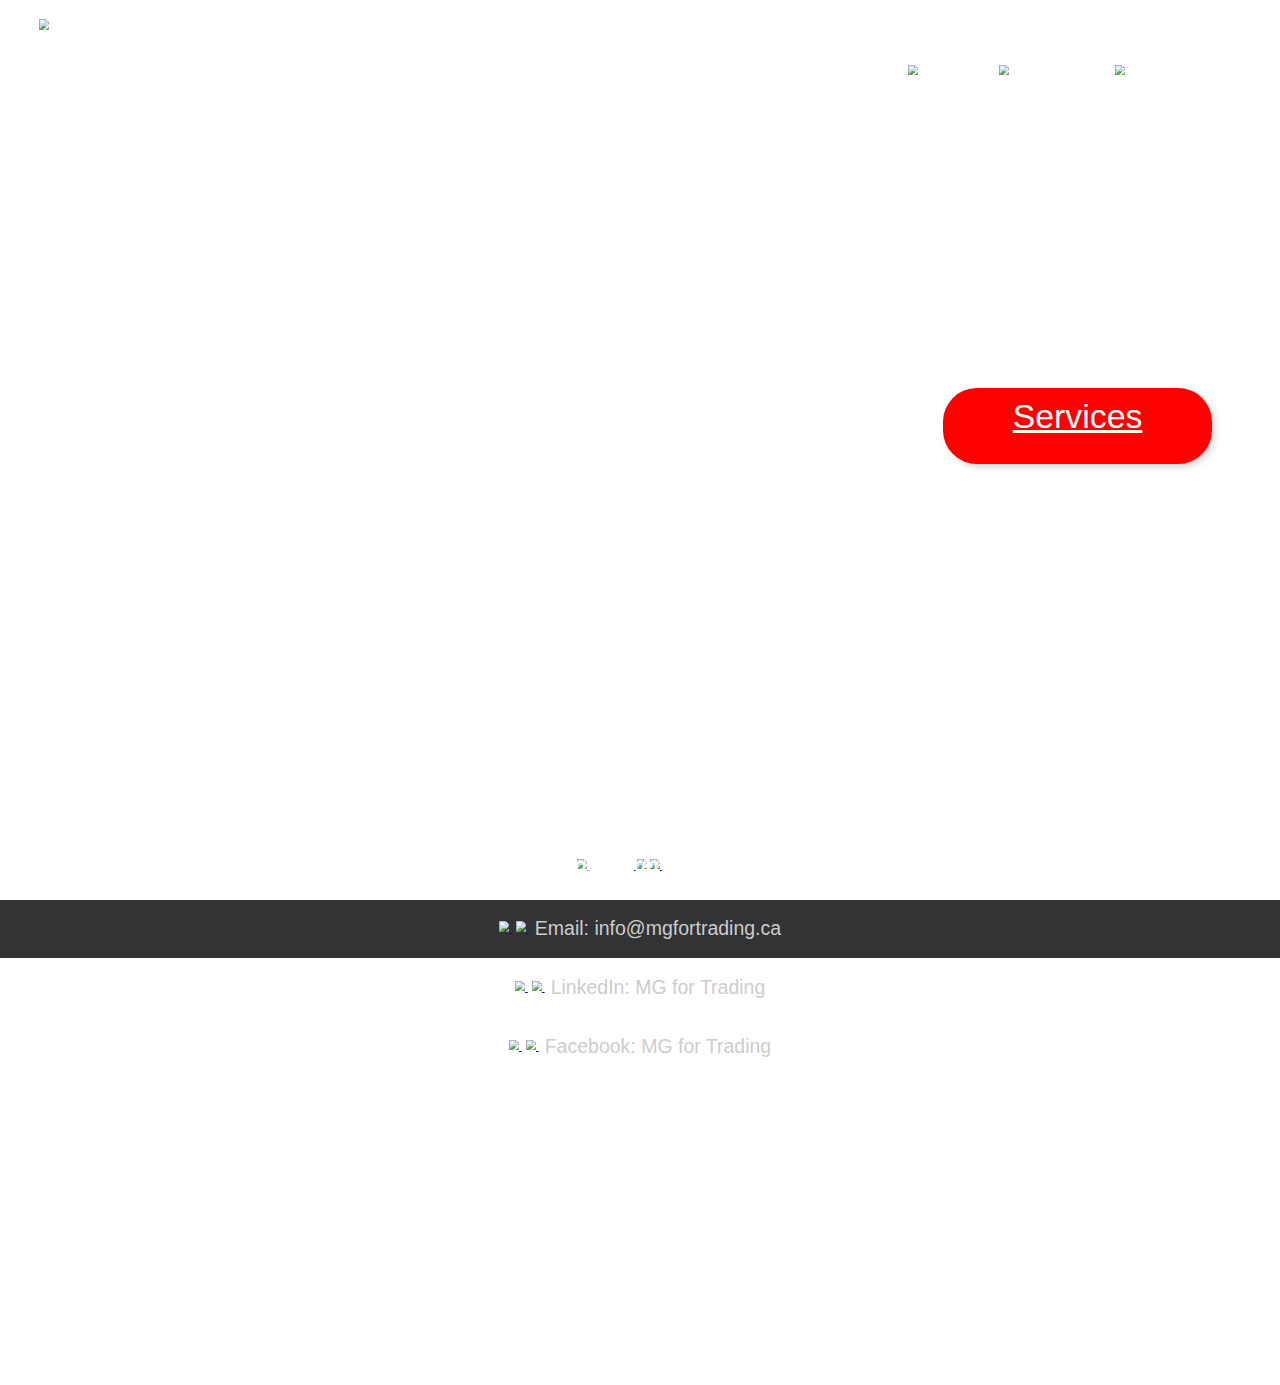
==== index.html @ c0e2b31e "code refactoring" ====
<html>

<head>
	<title> MG for Trading </title>
	<link rel="stylesheet" href="https://stackpath.bootstrapcdn.com/bootstrap/4.1.0/css/bootstrap.min.css"
		integrity="sha384-9gVQ4dYFwwWSjIDZnLEWnxCjeSWFphJiwGPXr1jddIhOegiu1FwO5qRGvFXOdJZ4" crossorigin="anonymous">
	<link href="styles.css" rel="stylesheet">
</head>

<body>
	<div id="header">
		<div class="row">
			<div class="col" id="logo">
				<img src="images/logo.svg">
			</div>
			<div class="col">
				<div class="nav-menu">
					<a href="index.html" class="menu-item">Home</a>
					<img src="images/nav_splitter.svg" class="nav-splitter">
					<a href="about.html" class="menu-item">About</a>
					<img src="images/nav_splitter.svg" class="nav-splitter">
					<a href="services.html" class="menu-item">Services</a>
					<img src="images/nav_splitter.svg" class="nav-splitter">
					<a href="contacts.html" class="menu-item">Contact Us</a>
				</div>
			</div>
		</div>
	</div>
	<div class="index-content">
		<div id="title">
			<strong> Find The Best Companion <span style="display: block;">for your project</span></strong>
		</div>
		<div id="slogan">
			<p> This should be the Slogan with a little description <span style="display: block;">about the
					business</span></p>
		</div>
		<div>
			<a id="services-button" href="services.html"> Services </a>
		</div>
	</div>
	<div class="index-footer">
		<div class="lang">
			<a href="#en">
				<img src="images/english.svg" class="lang-img">
				<p class="lang-text"> English</p>
			</a>
			<img src="images/language_splitter.svg" class="lang-img">
			<a href="#fr">
				<img src="images/french.svg" class="lang-img">
				<p class="lang-text"> French</p>
			</a>
		</div>
		<div class="contacts-footer">
			<div class="row">
				<div class="col">
					<a href="mailto: info@mgfortrading.ca">
						<img src="images/email_footer.svg" class="contacts-footer-img">
						<img src="images/footer_splitter.svg" class="contacts-footer-splitter">
						<p class="contacts-footer-text"> Email: info@mgfortrading.ca </p>
					</a>
				</div>
				<div class="col">
					<a href="https://www.linkedin.com/company/mg-international-consulting">
						<img src="images/linkedin_footer.svg" class="contacts-footer-img">
						<img src="images/footer_splitter.svg" class="contacts-footer-splitter">
						<p class="contacts-footer-text"> LinkedIn: MG for Trading </p>
					</a>
				</div>
				<div class="col">
					<a href="https://www.facebook.com/mg.fortrading.96">
						<img src="images/fb_footer.svg" class="contacts-footer-img">
						<img src="images/footer_splitter.svg" class="contacts-footer-splitter">
						<p class="contacts-footer-text"> Facebook: MG for Trading </p>
					</a>
				</div>
			</div>
		</div>
	</div>
</body>

</html>
---- styles.css ----
body {
	background-image: url("images/background.png");
	background-repeat: no-repeat;
	background-attachment: fixed;
	background-position: center center;
	-webkit-background-size: cover;
	-moz-background-size: cover;
	background-size: cover;
	
}
html {
	zoom: 65%;
}
#contacts-body {
	overflow: hidden;
}
.row {
	margin-left: 0px;
	margin-right: 0px;
}
#logo {
	margin-left: 4.0625vw;
	margin-top: 3.33vh;
}
.nav-menu {
	text-align: right;
	margin-right: 4.53125vw;
	margin-top: 4.72vh;
	font-size: 30px;
	font-family: sans-serif;
	color: #ffffff;
}
.menu-item {
	color: #ffffff;
}
.menu-item:hover {
	color: #ffffff;
	text-decoration: underline;
}
.nav-splitter {
	margin-left: 1.2vw;
	margin-right: 1.2vw;
}

#title {
	color: #ffffff;
	font-size: 68px;
	font-family: sans-serif;
	text-align: right;
	margin-right: 7.5vw;
	margin-top: 7.2vh;
}
#slogan {
	color: #ffffff;
	font-size: 31px;
	font-family: sans-serif;
	text-align: right;
	margin-right: 7.5vw;
	margin-top: 5vh;
}
#services-button {
	text-align: center;
	width: 415px;
	height: 104px;
	background-color: #ff0000;
	border-radius: 52px;
	font-family: sans-serif;
	font-size:52px;
	color: #ffffff;
	float: right;
	padding-top:13px;
	margin-right: 7.5vw;
	margin-top: 12vh;
	vertical-align: center;
	box-shadow: 5px 5px 10px rgba(0, 0, 0, 0.16);
}

.services-button:hover {
	color: #ffffff;
	text-decoration: none;
}

.content {
	background-color: rgba(82, 82, 82, 0.87);
	border-top-left-radius: 7.135vw;
	border-top-right-radius: 7.135vw;
	margin-top: 0.926vh;
	margin-left: 4.167vw;
	margin-right: 4.167vw;
	padding-top: 7.4vh;
	text-align: center;
	min-height: 100%;
}
.about-titles {
	color: #cecccc;
	font-family: sans-serif;
	font-size: 47px;
}

.about-section {
	text-align: center;
}

.about-text {
	font-size: 27px;
	font-family: sans-serif;
	color: #cecccc;
	background-color: #52504e;
	border-radius: 2.34vw;
	margin-top: 1.0185vh;
	margin-left: 7.1875vw;
	padding-top: 5.09vh;
	padding-left: 2.34375vw;
	padding-right: 2.76vw;
	padding-bottom: 5.09vh;
	box-shadow: 0px 6px 10px rgba(0, 0, 0, 0.16);
	text-align: center;
}

.role-text {
	margin-bottom: 5vh;
}
#role-link {
	color: #cecccc;
	font-size: 30px;
}
.role-link:hover {
	color: #cecccc;
	text-decoration: underline;
}
#contacts-header {
	font-family: sans-serif;
	font-size: 48px;
	color: #ffffff;
	text-align: center;
}
#contacts-hr {
	background-color: #ff0000;
	width: 103px;
	text-align: center;
	margin-top: 1.67vh;
}
#contacts-text {
	text-align: center;
	font-family: sans-serif;
	font-size: 20px;
	color: #ffffff;
	margin-top: 1.48vh;
}
.contacts {
	margin-left: 7.1875vw;
	margin-right: 9.323vw;
	margin-top: 10.65vh;
}
.contact-info {
	background-color: #52504e;
	border-radius: 155px;
	width: 248px;
	height: 326px;
	box-shadow: 0px 6px 10px rgba(0, 0, 0, 0.16);
	text-align: center;
	margin-left: 2.135vw;
	color: #cecccc;
	font-family: sans-serif;
	font-size: 19px;
}
.contacts-links {
	color: #cecccc;
}
.contacts-links:hover {
	color: #cecccc;
	text-decoration: underline;
}

.service-item {
	font-family: sans-serif;
	font-size: 61px;
	color: #ffffff;
	text-align: center;
	margin-top: 50px;
}

.index-footer {
	position: absolute;
	left: 0;
	bottom: 0vh;
	width: 100%;
	color: white;
	text-align: center;
}
.footer {
	position: relative;
	left: 0;
	bottom: 0vh;
	width: 100%;
	color: white;
	text-align: center;
}
.lang {
	text-align: center;
	color: white;
}
.contacts-lang {
	position: fixed;
    bottom: 0;
    width: 100%;
}
.lang-text {
	color: #ffffff;
	font-size: 33px;
	font-family: sans-serif;
	display: inline-block;
	vertical-align: sub;
	margin-left: -64px;
	margin-right: 23.5px;
}
.lang-text:hover {
	text-decoration: underline;
}

.lang-img {
	display: inline-block;
}
.contacts-footer {
	background-color: #313334;
	height: 90px;
	margin-bottom: -90px;
	text-align: center;
}

.contacts-footer-text {
	color: #cecccc;
	font-family: sans-serif;
	font-size: 30px;
	margin-top: 2.87vh;
	margin-left: 0.73vw;
	display: inline-block;
	vertical-align: sub;
}

.contacts-footer-text:hover {
	text-decoration: underline;
}

.contacts-footer-splitter {
	margin-left: 0.46875vw;
}
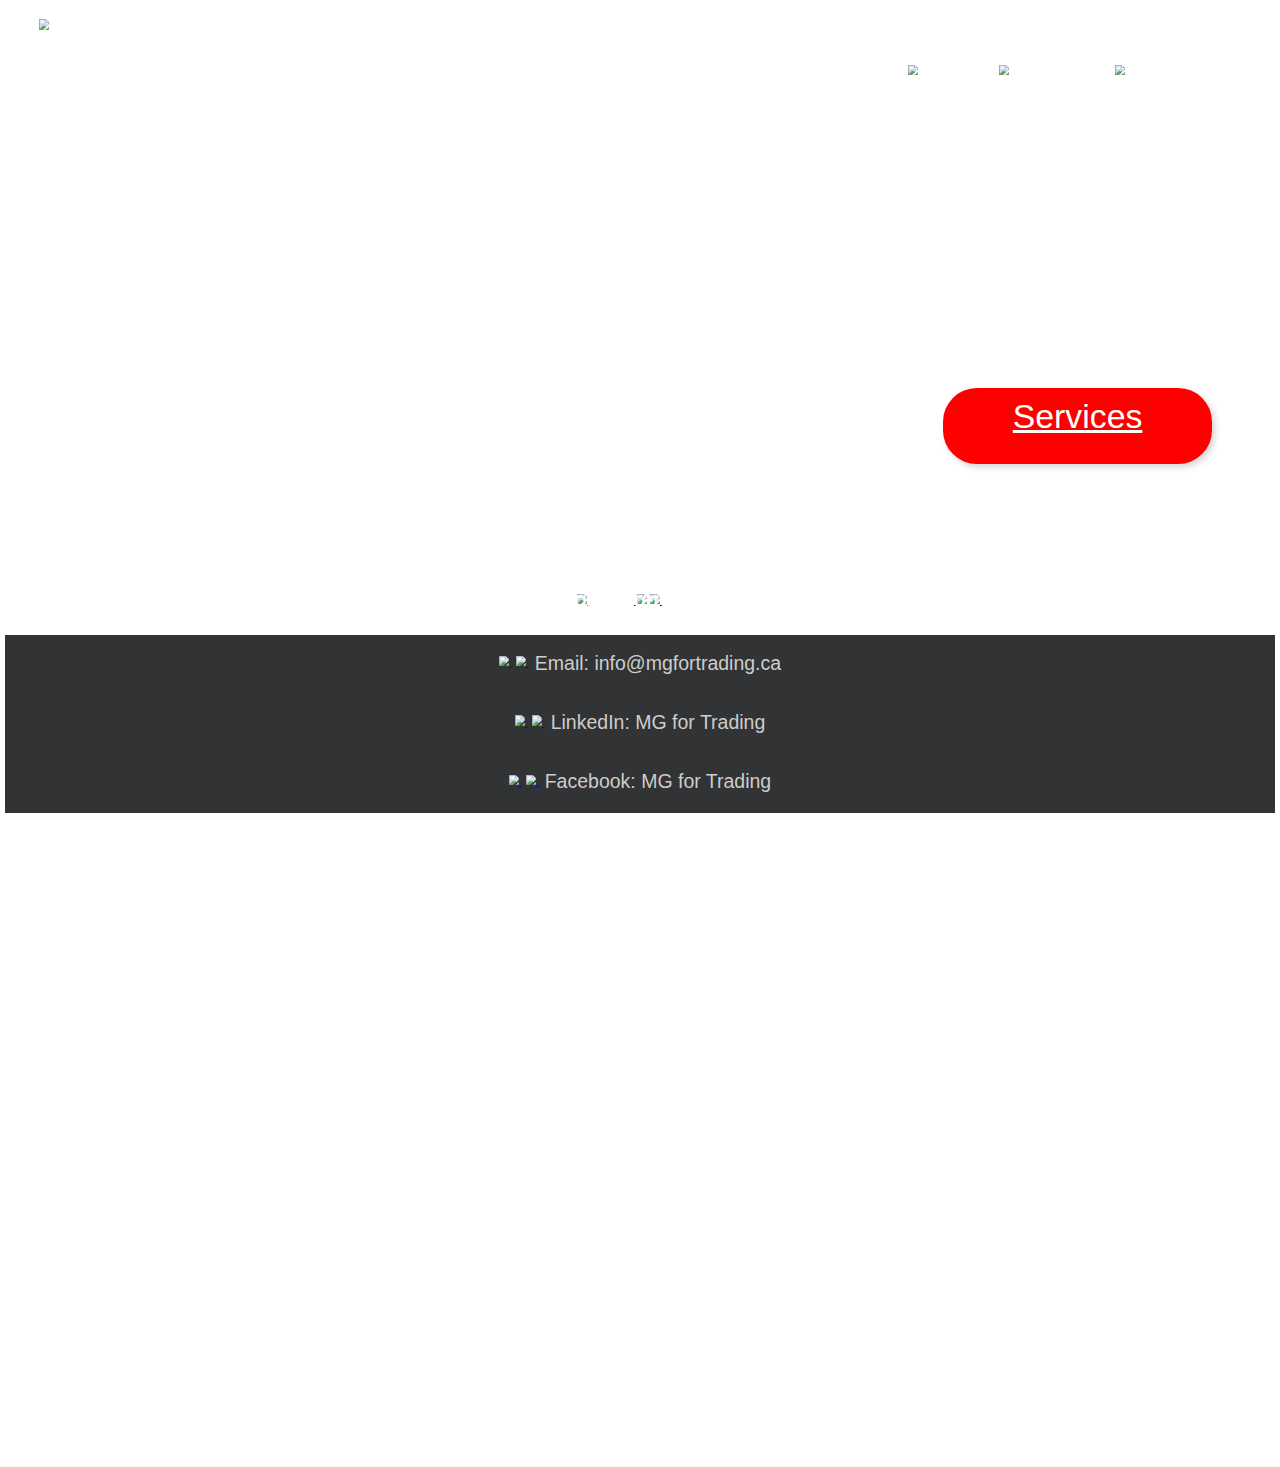
==== commit 7e65e638: "index and contacts style" ====
--- a/index.html
+++ b/index.html
@@ -15,7 +15,7 @@
 			</div>
 			<div class="col">
 				<div class="nav-menu">
-					<a href="index.html" class="menu-item">Home</a>
+					<a href="index.html" class="menu-item" >Home</a>
 					<img src="images/nav_splitter.svg" class="nav-splitter">
 					<a href="about.html" class="menu-item">About</a>
 					<img src="images/nav_splitter.svg" class="nav-splitter">
@@ -38,8 +38,8 @@
 			<a id="services-button" href="services.html"> Services </a>
 		</div>
 	</div>
-	<div class="index-footer">
-		<div class="lang">
+	<div class="index-footer"  style="margin-top:207px;">
+		<div class="lang" style="padding-top:207px;">
 			<a href="#en">
 				<img src="images/english.svg" class="lang-img">
 				<p class="lang-text"> English</p>
@@ -50,7 +50,8 @@
 				<p class="lang-text"> French</p>
 			</a>
 		</div>
-		<div class="contacts-footer">
+	</div>
+	<div class="contacts-footer">
 			<div class="row">
 				<div class="col">
 					<a href="mailto: info@mgfortrading.ca">
@@ -75,7 +76,6 @@
 				</div>
 			</div>
 		</div>
-	</div>
 </body>
 
 </html>--- a/styles.css
+++ b/styles.css
@@ -6,14 +6,14 @@
 	-webkit-background-size: cover;
 	-moz-background-size: cover;
 	background-size: cover;
-	
-}
+	overflow-x: auto;
+}
+
 html {
 	zoom: 65%;
-}
-#contacts-body {
-	overflow: hidden;
-}
+	min-width: 1920px;
+}
+
 .row {
 	margin-left: 0px;
 	margin-right: 0px;
@@ -89,7 +89,7 @@
 	margin-right: 4.167vw;
 	padding-top: 7.4vh;
 	text-align: center;
-	min-height: 100%;
+	min-height:1080px;
 }
 .about-titles {
 	color: #cecccc;
@@ -181,7 +181,6 @@
 }
 
 .index-footer {
-	position: absolute;
 	left: 0;
 	bottom: 0vh;
 	width: 100%;
@@ -223,9 +222,10 @@
 }
 .contacts-footer {
 	background-color: #313334;
-	height: 90px;
+	min-height: 90px;
 	margin-bottom: -90px;
 	text-align: center;
+	min-width: 1920px;
 }
 
 .contacts-footer-text {
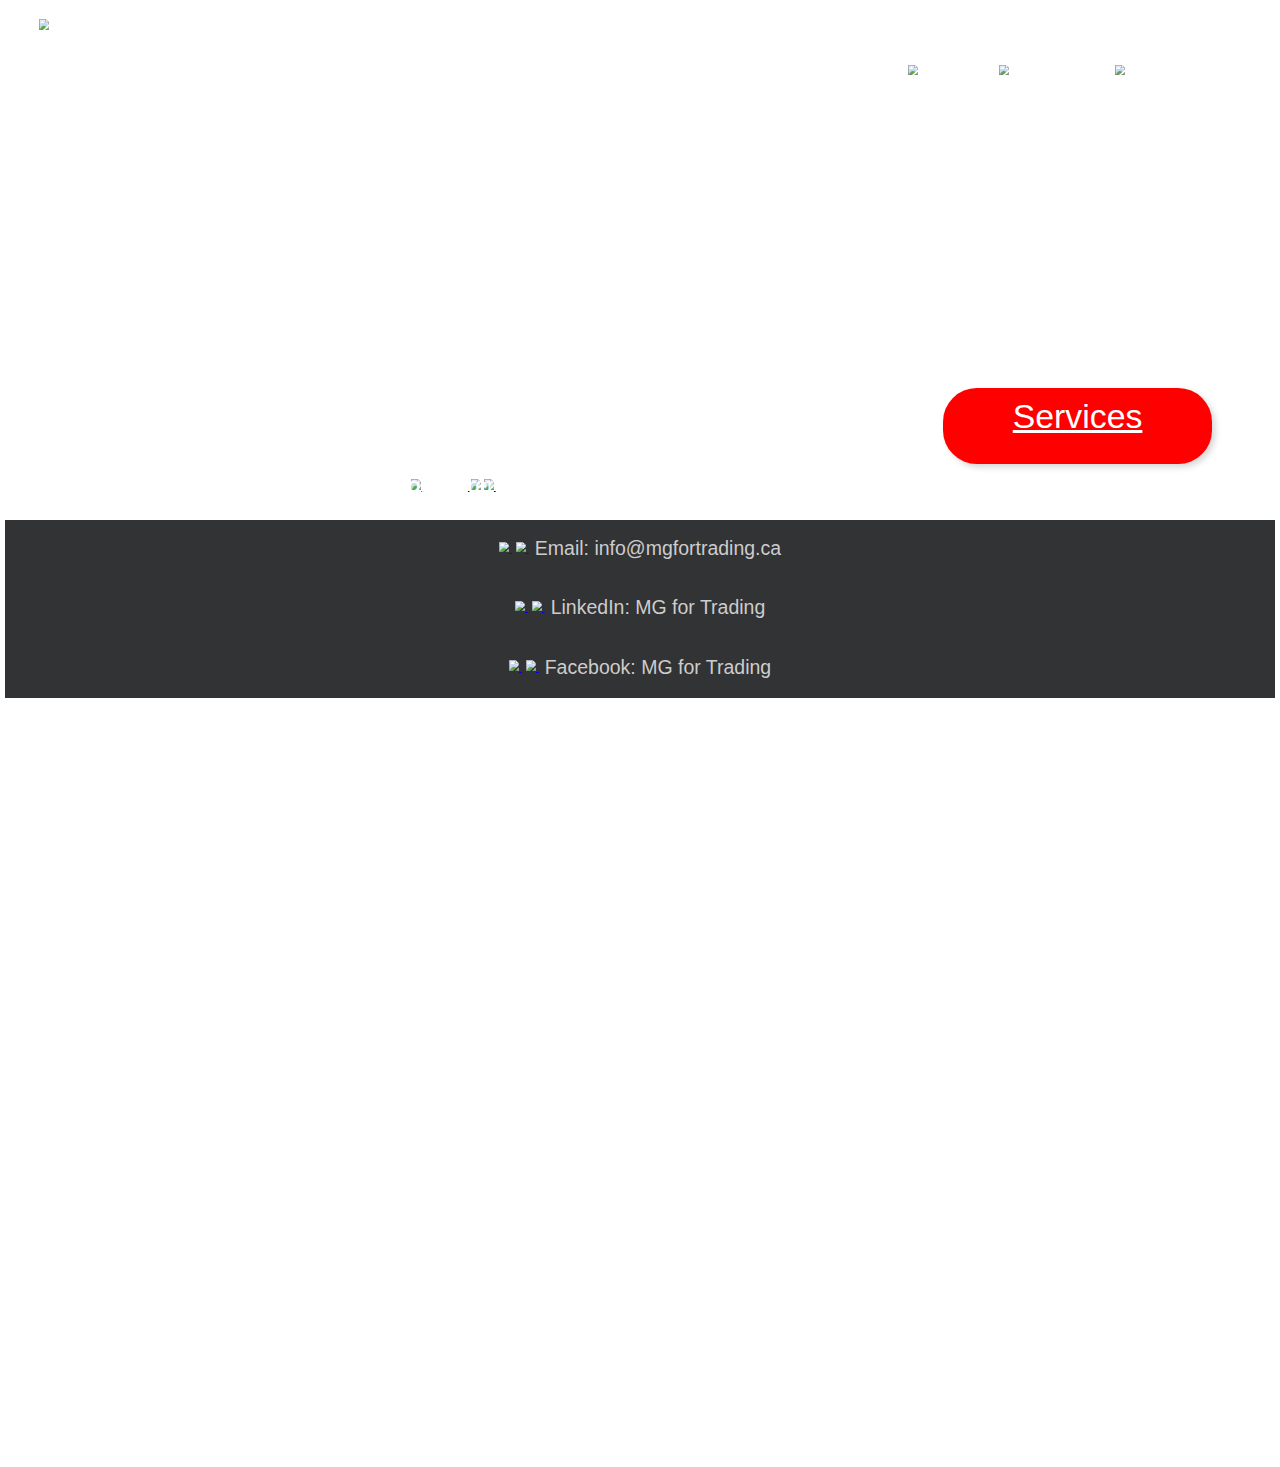
==== commit d9342eac: "new tabs" ====
--- a/index.html
+++ b/index.html
@@ -15,7 +15,7 @@
 			</div>
 			<div class="col">
 				<div class="nav-menu">
-					<a href="index.html" class="menu-item" >Home</a>
+					<a href="http://www.mgfortrading.ca" class="menu-item">Home</a>
 					<img src="images/nav_splitter.svg" class="nav-splitter">
 					<a href="about.html" class="menu-item">About</a>
 					<img src="images/nav_splitter.svg" class="nav-splitter">
@@ -38,7 +38,7 @@
 			<a id="services-button" href="services.html"> Services </a>
 		</div>
 	</div>
-	<div class="index-footer"  style="margin-top:207px;">
+	<div class="index-footer">
 		<div class="lang" style="padding-top:207px;">
 			<a href="#en">
 				<img src="images/english.svg" class="lang-img">
@@ -50,8 +50,7 @@
 				<p class="lang-text"> French</p>
 			</a>
 		</div>
-	</div>
-	<div class="contacts-footer">
+		<div class="contacts-footer">
 			<div class="row">
 				<div class="col">
 					<a href="mailto: info@mgfortrading.ca">
@@ -61,14 +60,14 @@
 					</a>
 				</div>
 				<div class="col">
-					<a href="https://www.linkedin.com/company/mg-international-consulting">
+					<a href="https://www.linkedin.com/company/mg-international-consulting" target="_blank">
 						<img src="images/linkedin_footer.svg" class="contacts-footer-img">
 						<img src="images/footer_splitter.svg" class="contacts-footer-splitter">
 						<p class="contacts-footer-text"> LinkedIn: MG for Trading </p>
 					</a>
 				</div>
 				<div class="col">
-					<a href="https://www.facebook.com/mg.fortrading.96">
+					<a href="https://www.facebook.com/mg.fortrading.96" target="_blank">
 						<img src="images/fb_footer.svg" class="contacts-footer-img">
 						<img src="images/footer_splitter.svg" class="contacts-footer-splitter">
 						<p class="contacts-footer-text"> Facebook: MG for Trading </p>
@@ -76,6 +75,8 @@
 				</div>
 			</div>
 		</div>
+	</div>
+
 </body>
 
 </html>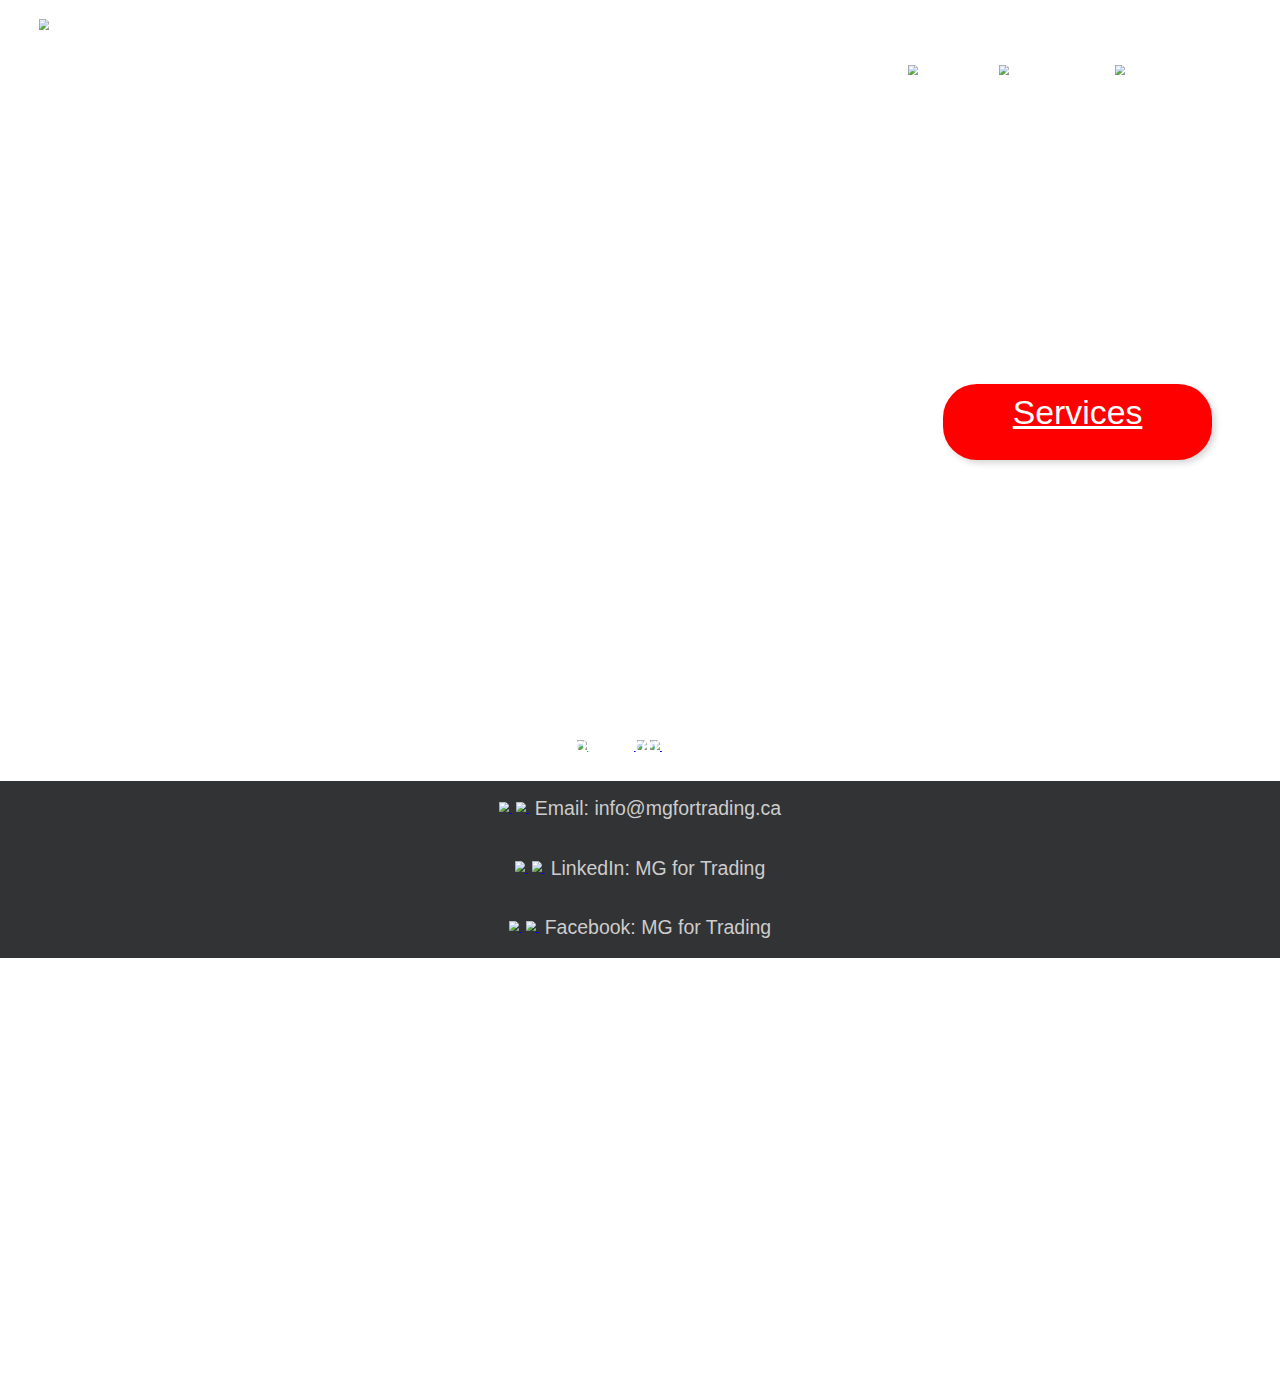
==== commit e32863c4: "index/services mobile view" ====
--- a/index.html
+++ b/index.html
@@ -4,79 +4,183 @@
 	<title> MG for Trading </title>
 	<link rel="stylesheet" href="https://stackpath.bootstrapcdn.com/bootstrap/4.1.0/css/bootstrap.min.css"
 		integrity="sha384-9gVQ4dYFwwWSjIDZnLEWnxCjeSWFphJiwGPXr1jddIhOegiu1FwO5qRGvFXOdJZ4" crossorigin="anonymous">
-	<link href="styles.css" rel="stylesheet">
+	<link media="only screen and (max-device-width: 480px)" href="small-device-styles.css" type="text/css"
+		rel="stylesheet">
+	<link media="screen and (min-device-width: 481px)" href="styles.css" type="text/css" rel="stylesheet">
 </head>
 
 <body>
-	<div id="header">
-		<div class="row">
-			<div class="col" id="logo">
-				<img src="images/logo.svg">
+	<div class="normal-device">
+		<div id="header">
+			<div class="row">
+				<div class="col" id="logo">
+					<img src="images/logo.svg">
+				</div>
+				<div class="col">
+					<div class="nav-menu">
+						<a href="http://www.mgfortrading.ca" class="menu-item">Home</a>
+						<img src="images/nav_splitter.svg" class="nav-splitter">
+						<a href="about.html" class="menu-item">About</a>
+						<img src="images/nav_splitter.svg" class="nav-splitter">
+						<a href="services.html" class="menu-item">Services</a>
+						<img src="images/nav_splitter.svg" class="nav-splitter">
+						<a href="contacts.html" class="menu-item">Contact Us</a>
+					</div>
+				</div>
 			</div>
-			<div class="col">
-				<div class="nav-menu">
-					<a href="http://www.mgfortrading.ca" class="menu-item">Home</a>
-					<img src="images/nav_splitter.svg" class="nav-splitter">
-					<a href="about.html" class="menu-item">About</a>
-					<img src="images/nav_splitter.svg" class="nav-splitter">
-					<a href="services.html" class="menu-item">Services</a>
-					<img src="images/nav_splitter.svg" class="nav-splitter">
-					<a href="contacts.html" class="menu-item">Contact Us</a>
+		</div>
+		<div class="index-content">
+			<div id="title">
+				<strong> Find The Best Companion <span style="display: block;">for your project</span></strong>
+			</div>
+			<div id="slogan">
+				<p> Your win is our win </p>
+			</div>
+			<div>
+				<a id="services-button" href="services.html"> Services </a>
+			</div>
+		</div>
+		<div class="index-footer">
+			<div class="lang" style="padding-top:207px;">
+				<a href="#en">
+					<img src="images/english.svg" class="lang-img">
+					<p class="lang-text"> English</p>
+				</a>
+				<img src="images/language_splitter.svg" class="lang-img">
+				<a href="#fr">
+					<img src="images/french.svg" class="lang-img">
+					<p class="lang-text"> French</p>
+				</a>
+			</div>
+			<div class="contacts-footer">
+				<div class="row">
+					<div class="col">
+						<a href="mailto: info@mgfortrading.ca">
+							<img src="images/email_footer.svg" class="contacts-footer-img">
+							<img src="images/footer_splitter.svg" class="contacts-footer-splitter">
+							<p class="contacts-footer-text"> Email: info@mgfortrading.ca </p>
+						</a>
+					</div>
+					<div class="col">
+						<a href="https://www.linkedin.com/company/mg-international-consulting" target="_blank">
+							<img src="images/linkedin_footer.svg" class="contacts-footer-img">
+							<img src="images/footer_splitter.svg" class="contacts-footer-splitter">
+							<p class="contacts-footer-text"> LinkedIn: MG for Trading </p>
+						</a>
+					</div>
+					<div class="col">
+						<a href="https://www.facebook.com/mg.fortrading.96" target="_blank">
+							<img src="images/fb_footer.svg" class="contacts-footer-img">
+							<img src="images/footer_splitter.svg" class="contacts-footer-splitter">
+							<p class="contacts-footer-text"> Facebook: MG for Trading </p>
+						</a>
+					</div>
 				</div>
 			</div>
 		</div>
 	</div>
-	<div class="index-content">
-		<div id="title">
-			<strong> Find The Best Companion <span style="display: block;">for your project</span></strong>
-		</div>
-		<div id="slogan">
-			<p> This should be the Slogan with a little description <span style="display: block;">about the
-					business</span></p>
-		</div>
-		<div>
-			<a id="services-button" href="services.html"> Services </a>
-		</div>
-	</div>
-	<div class="index-footer">
-		<div class="lang" style="padding-top:207px;">
-			<a href="#en">
-				<img src="images/english.svg" class="lang-img">
-				<p class="lang-text"> English</p>
-			</a>
-			<img src="images/language_splitter.svg" class="lang-img">
-			<a href="#fr">
-				<img src="images/french.svg" class="lang-img">
-				<p class="lang-text"> French</p>
-			</a>
-		</div>
-		<div class="contacts-footer">
-			<div class="row">
+	<div class="small-device">
+		<div id="main-page">
+			<div id="small-device-header" class="row">
 				<div class="col">
-					<a href="mailto: info@mgfortrading.ca">
-						<img src="images/email_footer.svg" class="contacts-footer-img">
-						<img src="images/footer_splitter.svg" class="contacts-footer-splitter">
-						<p class="contacts-footer-text"> Email: info@mgfortrading.ca </p>
+					<img src="images/logo.svg" id="small-device-logo">
+				</div>
+				<div class="col" id="side-nav-menu-button">
+					<img src="images/side_nav_button.svg" onclick="changeNavMode()">
+				</div>
+			</div>
+
+			<div class="index-content">
+				<div id="small-device-title">
+					<strong> Find The Best Companion <span style="display: block;">for your project</span></strong>
+				</div>
+				<div id="small-device-slogan">
+					<p> Your win is our win </p>
+				</div>
+				<div>
+					<a id="small-device-services-button" href="services.html"> Services </a>
+				</div>
+			</div>
+			<div class="index-footer">
+				<div id="main-lang" class="lang">
+					<a href="#en">
+						<img src="images/english.svg" class="lang-img">
+						<p class="lang-text"> English</p>
+					</a>
+					<img src="images/language_splitter.svg" class="lang-img" style="height:15.7px; width:2px;">
+					<a href="#fr">
+						<img src="images/french.svg" class="lang-img">
+						<p class="lang-text"> French</p>
 					</a>
 				</div>
-				<div class="col">
-					<a href="https://www.linkedin.com/company/mg-international-consulting" target="_blank">
-						<img src="images/linkedin_footer.svg" class="contacts-footer-img">
-						<img src="images/footer_splitter.svg" class="contacts-footer-splitter">
-						<p class="contacts-footer-text"> LinkedIn: MG for Trading </p>
-					</a>
+				<div class="contacts-footer">
+					<div class="row">
+						<div class="col">
+							<p id="contact-us-through"> Contact us through: </p>
+						</div>
+						<div class="col">
+							<div style="margin-top:12px;">
+								<a href="mailto: info@mgfortrading.ca">
+									<img src="images/email_footer.svg" class="contacts-footer-img"
+										style="width:15px; height:10px;">
+									<img src="images/footer_splitter.svg" class="contacts-footer-splitter">
+									<p class="contacts-footer-text"> Email: info@mgfortrading.ca </p>
+								</a>
+							</div>
+							<div style="margin-top:-20px;">
+								<a href="https://www.linkedin.com/company/mg-international-consulting">
+									<img src="images/linkedin_footer.svg" class="contacts-footer-img"
+										style="width:14px; height:10px;">
+									<img src="images/footer_splitter.svg" class="contacts-footer-splitter">
+									<p class="contacts-footer-text"> LinkedIn: MG for Trading </p>
+								</a>
+							</div>
+							<div style="margin-top:-20px;">
+								<a href="https://www.facebook.com/mg.fortrading.96">
+									<img src="images/fb_footer.svg" class="contacts-footer-img"
+										style="width:8px; height:13px; margin-right:6px;">
+									<img src="images/footer_splitter.svg" class="contacts-footer-splitter">
+									<p class="contacts-footer-text"> Facebook: MG for Trading </p>
+								</a>
+							</div>
+						</div>
+					</div>
 				</div>
-				<div class="col">
-					<a href="https://www.facebook.com/mg.fortrading.96" target="_blank">
-						<img src="images/fb_footer.svg" class="contacts-footer-img">
-						<img src="images/footer_splitter.svg" class="contacts-footer-splitter">
-						<p class="contacts-footer-text"> Facebook: MG for Trading </p>
-					</a>
-				</div>
+			</div>
+
+		</div>
+		<div id="side-nav-menu">
+			<img src="images/logo.svg" style="width:110; height:34; margin-top:14px; margin-left:33px;">
+			<img src="images/side_nav_splitter.svg" style=" margin-top:7px; margin-bottom:10px; margin-left:17px;">
+			<div class="menu-item">
+				<a href="index.html">Home</a>
+			</div>
+			<div class="menu-item">
+				<a href="about.html">About</a>
+			</div>
+			<div class="menu-item">
+				<a href="services.html">Services</a>
+			</div>
+			<div class="menu-item">
+				<a href="contacts.html">Contact Us</a>
+			</div>
+			<div id="menu-lang">
+				<a href="#en">
+					<img src="images/english.svg" class="menu-lang-img">
+					<p class="menu-lang-text"> English</p>
+				</a>
+				<img src="images/language_splitter.svg" class="menu-lang-img" style="height:10.7px; width:2px;">
+				<a href="#fr">
+					<img src="images/french.svg" class="menu-lang-img">
+					<p class="menu-lang-text"> French</p>
+				</a>
 			</div>
 		</div>
 	</div>
 
+
+	<script type="text/javascript" src="script.js"></script>
+
 </body>
 
 </html>--- a/small-device-styles.css
+++ b/small-device-styles.css
@@ -0,0 +1,203 @@
+body {
+	background-image: url("images/small_device_background.png");
+	background-repeat: no-repeat;
+	background-attachment: fixed;
+	background-position: center center;
+	-webkit-background-size: cover;
+	-moz-background-size: cover;
+	background-size: cover;
+	overflow-x: auto;
+}
+html {
+	zoom:250%
+}
+.normal-device {
+	display: none;
+}
+.row {
+	margin-left: 0px;
+	margin-right: 0px;
+}
+#small-device-logo {
+	margin-left:20px;
+	margin-top:14px;
+	width:169px;
+	height:51px;
+}
+#side-nav-menu-button {
+	text-align: right;
+	margin-right:19px;
+	margin-top:31px;
+}
+#side-nav-menu {
+	height: 100%;
+	width: 0px;
+	position: fixed;
+	z-index: 1;
+	top: 0;
+	right: 0;
+	background-color: #52504E;
+	overflow-x: scroll;
+	transition: 0.5s;
+}
+#main-page {
+	transition: 0.5s;
+}
+.menu-item {
+	margin-left:19px;
+	margin-top:7px;
+}
+.menu-item a {
+	font-size: 13px;
+	font-family: sans-serif;
+	color: #ffffff;
+}
+.menu-item a:hover {
+	text-decoration: underline;
+}
+#small-device-title {
+	color: #ffffff;
+	font-size: 22px;
+	font-family: sans-serif;
+	text-align: right;
+	margin-right: 34px;
+	margin-top: 70px;
+}
+#small-device-slogan {
+	color: #ffffff;
+	font-size: 16px;
+	font-family: sans-serif;
+	text-align: right;
+	margin-right: 34px;
+	margin-top: 11px;
+}
+#small-device-services-button {
+	text-align: center;
+	width: 142px;
+	height: 36px;
+	background-color: #ff0000;
+	border-radius: 52px;
+	font-family: sans-serif;
+	font-size:17px;
+	color: #ffffff;
+	float: right;
+	padding-top:4px;
+	margin-right: 34px;
+	margin-top: 27px;
+	vertical-align: center;
+	box-shadow: 5px 5px 10px rgba(0, 0, 0, 0.16);
+}
+.content {
+	background-color: rgba(82, 82, 82, 0.87);
+	border-top-left-radius: 53px;
+	border-top-right-radius: 53px;
+	margin-top: 8px;
+	margin-left: 19.5px;
+	margin-right: 19.5px;
+	padding-top: 27.5px;
+	text-align: center;
+	min-height: 100%;
+}
+
+
+.service-item {
+	font-family: sans-serif;
+	font-size: 24px;
+	color: #ffffff;
+	text-align: center;
+	margin-top: 8px;
+	margin-bottom:29px;
+}
+.service-image {
+	width:241px;
+	height:158px;
+}
+.index-footer {
+	position: absolute;
+	left: 0;
+	bottom: 0vh;
+	width: 100%;
+	color: white;
+	text-align: center;
+}
+.lang {
+	text-align: center;
+	color: white;
+}
+.lang-text {
+	color: #ffffff;
+	font-size: 12px;
+	font-family: sans-serif;
+	display: inline-block;
+	margin-left: -25px;
+	margin-right: 11.5px;
+}
+.lang-text:hover {
+	text-decoration: underline;
+}
+
+.lang-img {
+	display: inline-block;
+	width:67px;
+	height:18px;
+}
+#menu-lang {
+	position: absolute;
+	left: 0;
+	bottom: 0vh;
+	width: 100%;
+	text-align: center;
+	color: white;
+	margin-bottom:20px;
+}
+.menu-lang-text {
+	color: #ffffff;
+	font-size: 9px;
+	font-family: sans-serif;
+	display: inline-block;
+	margin-left: -16px;
+	margin-right: 10.9px;
+}
+.menu-lang-text:hover {
+	text-decoration: underline;
+}
+
+.menu-lang-img {
+	display: inline-block;
+	width:45px;
+	height:12px;
+}
+.contacts-footer {
+	background-color: #313334;
+	min-height: 86px;
+	margin-bottom: -86px;
+	text-align: left;
+	min-width:100%;
+}
+#contact-us-through {
+	color: #cecccc;
+	font-family: sans-serif;
+	font-size: 13px;
+	margin-top: 17px;
+	margin-left:20px;
+}
+.contacts-footer-text {
+	color: #cecccc;
+	font-family: sans-serif;
+	font-size: 10px;
+	margin-left: 5.7px;
+	display: inline-block;
+}
+
+.contacts-footer-text:hover {
+	text-decoration: underline;
+}
+
+.contacts-footer-splitter {
+	margin-left: 5px;
+	height:10.37px;
+	display: inline-block;
+}
+.footer-contact-element {
+	margin-top:4px;
+}--- a/styles.css
+++ b/styles.css
@@ -8,7 +8,9 @@
 	background-size: cover;
 	overflow-x: auto;
 }
-
+.small-device {
+	display: none;
+}
 html {
 	zoom: 65%;
 	min-width: 1920px;
@@ -52,7 +54,7 @@
 }
 #slogan {
 	color: #ffffff;
-	font-size: 31px;
+	font-size: 45px;
 	font-family: sans-serif;
 	text-align: right;
 	margin-right: 7.5vw;
@@ -99,6 +101,7 @@
 
 .about-section {
 	text-align: center;
+	margin-top: 4.074vh;
 }
 
 .about-text {
@@ -109,6 +112,7 @@
 	border-radius: 2.34vw;
 	margin-top: 1.0185vh;
 	margin-left: 7.1875vw;
+	margin-right: 7.45vw;
 	padding-top: 5.09vh;
 	padding-left: 2.34375vw;
 	padding-right: 2.76vw;
@@ -130,7 +134,7 @@
 }
 #contacts-header {
 	font-family: sans-serif;
-	font-size: 48px;
+	font-size: 53px;
 	color: #ffffff;
 	text-align: center;
 }
@@ -143,26 +147,32 @@
 #contacts-text {
 	text-align: center;
 	font-family: sans-serif;
-	font-size: 20px;
+	font-size: 25px;
 	color: #ffffff;
 	margin-top: 1.48vh;
 }
 .contacts {
-	margin-left: 7.1875vw;
-	margin-right: 9.323vw;
+	margin-left: 5vw;
+	margin-right: 12.323vw;
 	margin-top: 10.65vh;
 }
 .contact-info {
 	background-color: #52504e;
 	border-radius: 155px;
-	width: 248px;
-	height: 326px;
+	height: 470px;
 	box-shadow: 0px 6px 10px rgba(0, 0, 0, 0.16);
 	text-align: center;
-	margin-left: 2.135vw;
-	color: #cecccc;
-	font-family: sans-serif;
-	font-size: 19px;
+	margin-left: 7.323vw;
+	color: #cecccc;
+	font-family: sans-serif;
+	font-size: 30px;
+}
+.contacts-image {
+	-moz-transform: scale(1.5);
+    -ms-transform: scale(1.5);
+    -o-transform: scale(1.5);
+    -webkit-transform: scale(1.5);
+    transform: scale(1.5);
 }
 .contacts-links {
 	color: #cecccc;
@@ -181,6 +191,7 @@
 }
 
 .index-footer {
+	position: absolute;
 	left: 0;
 	bottom: 0vh;
 	width: 100%;
